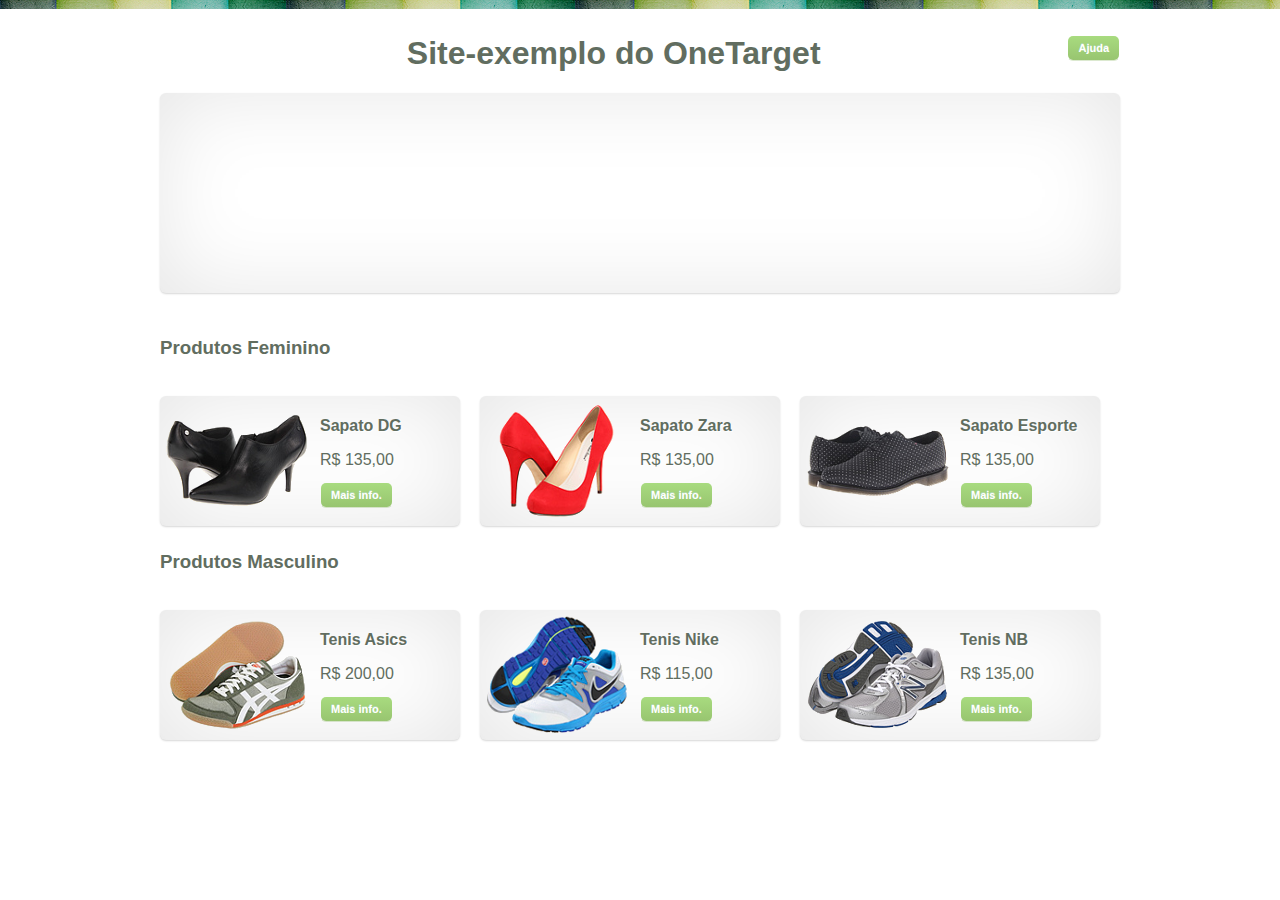
==== public/index.html @ 24be87b2 "atualizacao do texto do modal" ====
﻿<!DOCTYPE html>
<html>
  <head>
    <title>SiteExemplo</title>
	<link rel="stylesheet" media="screen" href="css/normalize.css">
	<link rel="stylesheet" media="screen" href="css/landpage.css">
  <script type="text/javascript" src="js/ot-min-exemplo-onetarget.js"></script>

  </head>
  <body class="cl_exemplo-index">

    <div id="top-bar"/>
    <div id="main" class="wrapper">
	  <div id="content">
	    <a id="btn-help" href="#" class="fancy_button">Ajuda</a>
	    <div id="logo">
			<h1>Site-exemplo do OneTarget</h1>
	    </div>
		<div id="ad-area" class="box-area">
			<!-- aqui vai o banner com perfil do usuario -->
		</div>
		<div id="products-area">
			<!-- Produtos Feminino -->
			<h3>Produtos Feminino</h3>
			<div class="pinfo box-area">
			  <img class="pimg" src="images/m-sapato1ok.png"></img>
			  <div class="price">
				<p class="ptitle">Sapato DG</p>
				<p>R$ 135,00</p>
			    <a href="index.html?cl=f" class="fancy_button">Mais info.</a>
			  </div>
			</div>
			<div class="pinfo box-area">
			  <img class="pimg" src="images/m-sapato2ok.png"></img>
			  <div class="price">
				<p class="ptitle">Sapato Zara</p>
				<p>R$ 135,00</p>
			    <a href="index.html?cl=f" class="fancy_button">Mais info.</a>
			  </div>
			</div>
			<div class="pinfo box-area">
			  <img class="pimg" src="images/m-sapato3ok.png"></img>
			  <div class="price">
				<p class="ptitle">Sapato Esporte</p>
				<p>R$ 135,00</p>
			    <a href="index.html?cl=f" class="fancy_button">Mais info.</a>
			  </div>
			</div>

			<!-- Produtos Masculino -->
			<h3>Produtos Masculino</h3>
			<div class="pinfo box-area">
			  <img class="pimg" src="images/h-tenis1ok.png"></img>
			  <div class="price">
				<p class="ptitle">Tenis Asics</p>
				<p>R$ 200,00</p>
			    <a href="index.html?cl=m" class="fancy_button">Mais info.</a>
			  </div>
			</div>
			<div class="pinfo box-area">
			  <img class="pimg" src="images/h-tenis2ok.png"></img>
			  <div class="price">
				<p class="ptitle">Tenis Nike</p>
				<p>R$ 115,00</p>
			    <a href="index.html?cl=m" class="fancy_button">Mais info.</a>
			  </div>
			</div>
			<div class="pinfo box-area">
			  <img class="pimg" src="images/h-tenis3ok.png"></img>
			  <div class="price">
				<p class="ptitle">Tenis NB</p>
				<p>R$ 135,00</p>
			    <a href="index.html?cl=m" class="fancy_button">Mais info.</a>
			  </div>
			</div>			
		</div>
		
	  </div>
    </div>
	<div id="footer" />
	
	<div id="modal-intro" style="display:none">
		<h1>Site de exemplo do OneTarget</h1>
		<p>Nesse exemplo mostraremos um banner no topo da página baseado no ranking de sua navegação pelos calçados femininos e masculinos.</p>
		<p>Por exemplo, ao clicar a primeira vez em algum produto feminino (botão "Mais info."), será exibido um banner com promoções de produtos femininos. Se em seguida clicar em um produto masculino, será exibido um banner com promoções de produtos masculinos.</p>
    <p>Em outro cenário, se clicar 3 vezes seguidas em produtos femininos e depois 1 vez em produto masculino, será exibido o banner para produtos femininos, pois o ranking estará 3 x 1 para produtos femininos.</p>
		<p>Lembre-se que esse é apenas um exemplo de utilização do OneTarget. Para mais detalhes não deixe de preencher nosso formulário em <em>OneTarget.com.br</em>.</p>
		<a id="btn-iniciar" href="#" class="fancy_button wide simplemodal-close">Iniciar</a>
	</div>

	<script type="text/javascript" src="js/jquery.1.8.2.min.js"></script>
	<script type="text/javascript" src="js/jquery.simplemodal.1.4.3.min.js"></script>

	<script type="text/javascript">
		$(document).ready(function() {
			$("#btn-help").on('click', function(){
				$("#modal-intro").modal();
			});
		});
	</script>

	<script type="text/javascript"> 

		OT.api.whenReady(popularBanner);
		function popularBanner() {
			if(OT.api.getRule(0)){
				$('#ad-area').html('<img src="images/ad/banner-'+ OT.api.getRule(0) +'.gif" width="940px"></img>');
			} else {
				$('#ad-area').html('<img src="images/ad/banner-g.gif" width="940px"></img>');
				$("#modal-intro").modal();
			}
		}
	</script>

	</body>
</html>
---- public/css/landpage.css ----
body {
	background-color: white;
	color: #616D60;
	font-family: "Lucida Sans Unicode","Lucida Grande",Verdana,Arial,Helvetica,sans-serif;
}

#top-bar {
	position: absolute;
	top: 0;
	width: 100%;
	height: 25px;
	background:url('../images/top-bar.png') repeat-x;
}

.wrapper {
    margin-bottom: auto;
    margin-left: auto;
    margin-right: auto;
    margin-top: 35px;
    width: 960px;
}

#logo {
	text-align: center;
}
	#logo img {
		vertical-align: middle;
	}

#content form {
	margin-top: 35px;
}
.box-area {
	-webkit-border-radius: 6px;
	-moz-border-radius: 6px;
	border-radius: 6px;
	box-shadow: 0 1px 2px rgba(0, 0, 0, 0.16),inner 0px 0px 85px rgba(0, 0, 0, 0.1);
	-moz-box-shadow: 0 1px 2px rgba(0,0,0,0.16),inset 0px 0px 85px rgba(0,0,0,0.1);
	-webkit-box-shadow: 0 1px 2px rgba(0, 0, 0, 0.16),inset 0px 0px 85px rgba(0, 0, 0, 0.1);
}

#btn-help {
	float: right;
	top: 75px;
}

#ad-area {
	height: 180px;
	padding: 10px;
	background-color: white;
}
.pinfo {
	display: block;
	background-color: white;
	width: 290px;
	height: 120px;
	float: left;
	margin-right: 20px;
	margin-top: 10px;
	padding: 5px;
}


.pimg {
	display:block;
	float:left;
	width: 145px;
}

.price {
  padding-left: 10px;
  float: left;
  width: 135px;
}

p.ptitle {
  font-weight: bolder;
}

h3 {
height: 55px;
display: block;
position: relative;
top: 25px;
clear: both;
}

#footer {
clear: both;
height: 65px;
}


#main p {
	text-shadow: 1px 1px 0 #FFFFFF;
}


input[type=text] {
	font-size: 16px;
	color: #CCCCCC;
	-webkit-border-radius: 5px; -moz-border-radius: 5px; border-radius: 5px;
	padding: 6px;
	border: 1px solid #CCCCCC;
	font-weight: bold;
	box-shadow: 0 1px 4px rgba(0, 0, 0, 0.16) inset;
}

	input[type=text]:hover {
		box-shadow: 0 -1px 0 rgba(0, 0, 0, 0.2), 0 1px 2px rgba(0, 0, 0, 0.16) inset;
	}

	input[type=text]:focus {
		color: #AEB2AF;
		box-shadow: 0 -1px 0 rgba(0, 0, 0, 0.3), 0 1px 2px rgba(0, 0, 0, 0.16) inset, 0 0 10px rgba(106, 211, 74,0.3);
	}
	

/* =============================================================================
   Buttons
   ========================================================================== */

.fancy_button {
	font-size: 11px;
	font-weight: bold;
	color: white;
	padding: 6px;  
	background-color: #83C44E; /* for fallback */
	background-image: -moz-linear-gradient(center top , #A8DB7F, #98C570);
	background: -webkit-gradient(linear, left top, left bottom, from(#A8DB7F), to(#98C570)); /* For WebKit (Safari, Google Chrome etc) */
    border: 1px solid;    
    border-color: transparent transparent rgba(124,173,82,0.27) transparent; 
    -webkit-border-radius: 6px; -moz-border-radius: 6px; border-radius: 6px;  
    -webkit-background-clip: padding-box;
	text-shadow: 0 -1px 0 #b0d9ad;
	padding: 6px 10px;
	text-decoration: none
}

.fancy_button:hover {
	color: #ffffff;
	background-color: #79BF00; /* for fallback */
	background-image: -moz-linear-gradient(center top , #79BF00, #479918);
	box-shadow: 0 1px 2px rgba(72, 76, 80, 0.25);
	text-shadow: 0 1px 0 #479918;
    border-color: transparent transparent rgba(124,173,82,0.27) transparent; 
	text-decoration: none
}


.wide {
	height: 35px;
	width: 58px;
	display: block;
	line-height: 35px;
	font-size: 16px;
}
/* =============================================================================
   Modal
   ========================================================================== */

#simplemodal-overlay {
	background-color:#fff;
}
#simplemodal-container {
	background-color:#333;
	padding:12px;
	border-color: transparent transparent rgba(124,173,82,0.27) transparent; 
    -webkit-border-radius: 6px; -moz-border-radius: 6px; border-radius: 6px;  
    -webkit-background-clip: padding-box;
	width: 700px;
	height: 390px;;
}

#modal-intro {
	color: #fff;
	text-decoration: none;
}

#modal-intro p{
	color: #fff;
}
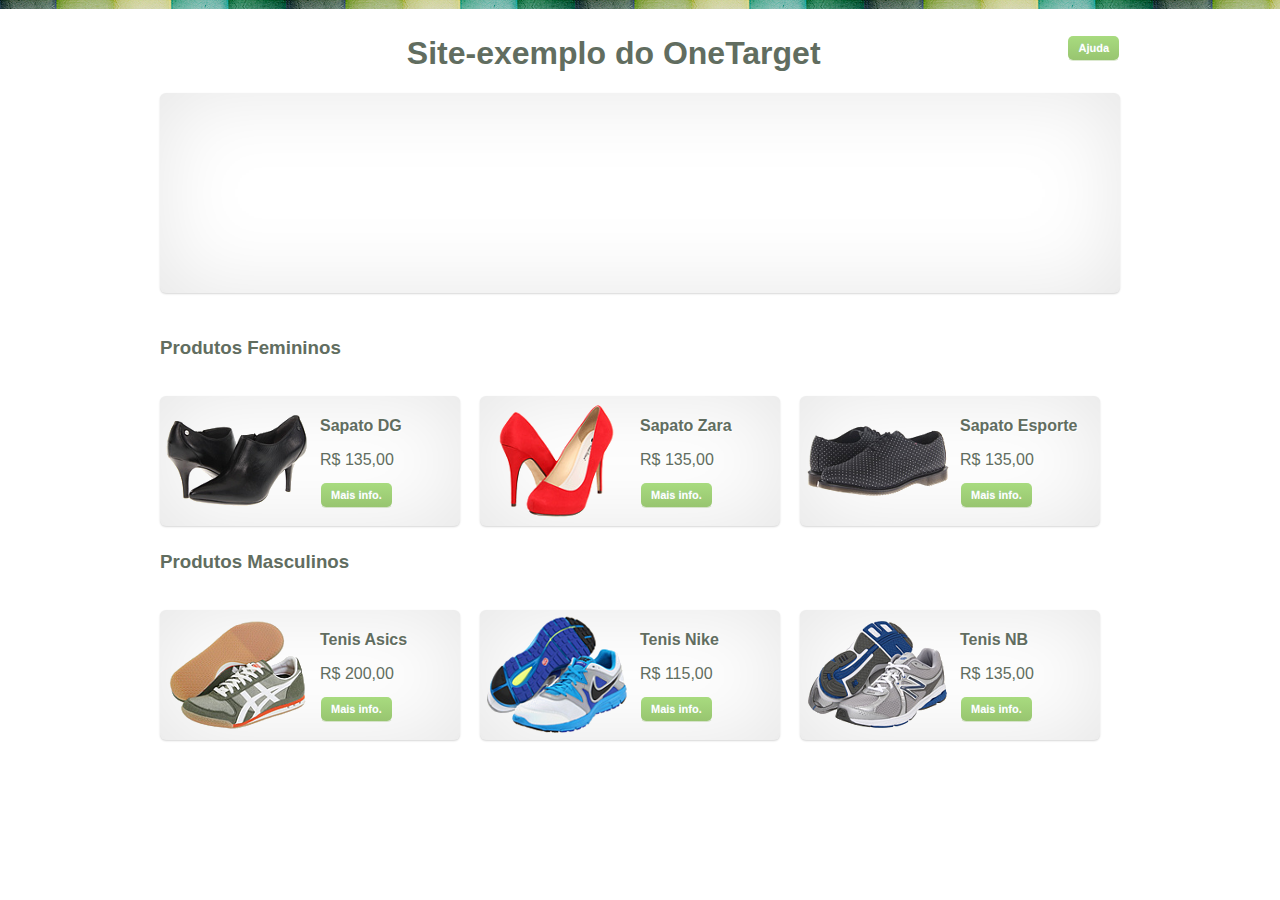
==== commit 81eca37c: "correcao de portugues" ====
--- a/public/index.html
+++ b/public/index.html
@@ -4,10 +4,10 @@
     <title>SiteExemplo</title>
 	<link rel="stylesheet" media="screen" href="css/normalize.css">
 	<link rel="stylesheet" media="screen" href="css/landpage.css">
-  <script type="text/javascript" src="js/ot-min-exemplo-onetarget.js"></script>
 
   </head>
   <body class="cl_exemplo-index">
+    <script type="text/javascript" src="js/ot-min-exemplo-onetarget.js"></script>
 
     <div id="top-bar"/>
     <div id="main" class="wrapper">
@@ -21,7 +21,7 @@
 		</div>
 		<div id="products-area">
 			<!-- Produtos Feminino -->
-			<h3>Produtos Feminino</h3>
+			<h3>Produtos Femininos</h3>
 			<div class="pinfo box-area">
 			  <img class="pimg" src="images/m-sapato1ok.png"></img>
 			  <div class="price">
@@ -48,7 +48,7 @@
 			</div>
 
 			<!-- Produtos Masculino -->
-			<h3>Produtos Masculino</h3>
+			<h3>Produtos Masculinos</h3>
 			<div class="pinfo box-area">
 			  <img class="pimg" src="images/h-tenis1ok.png"></img>
 			  <div class="price">
--- a/public/css/landpage.css
+++ b/public/css/landpage.css
@@ -169,7 +169,7 @@
     -webkit-border-radius: 6px; -moz-border-radius: 6px; border-radius: 6px;  
     -webkit-background-clip: padding-box;
 	width: 700px;
-	height: 390px;;
+	height: 415px;;
 }
 
 #modal-intro {
